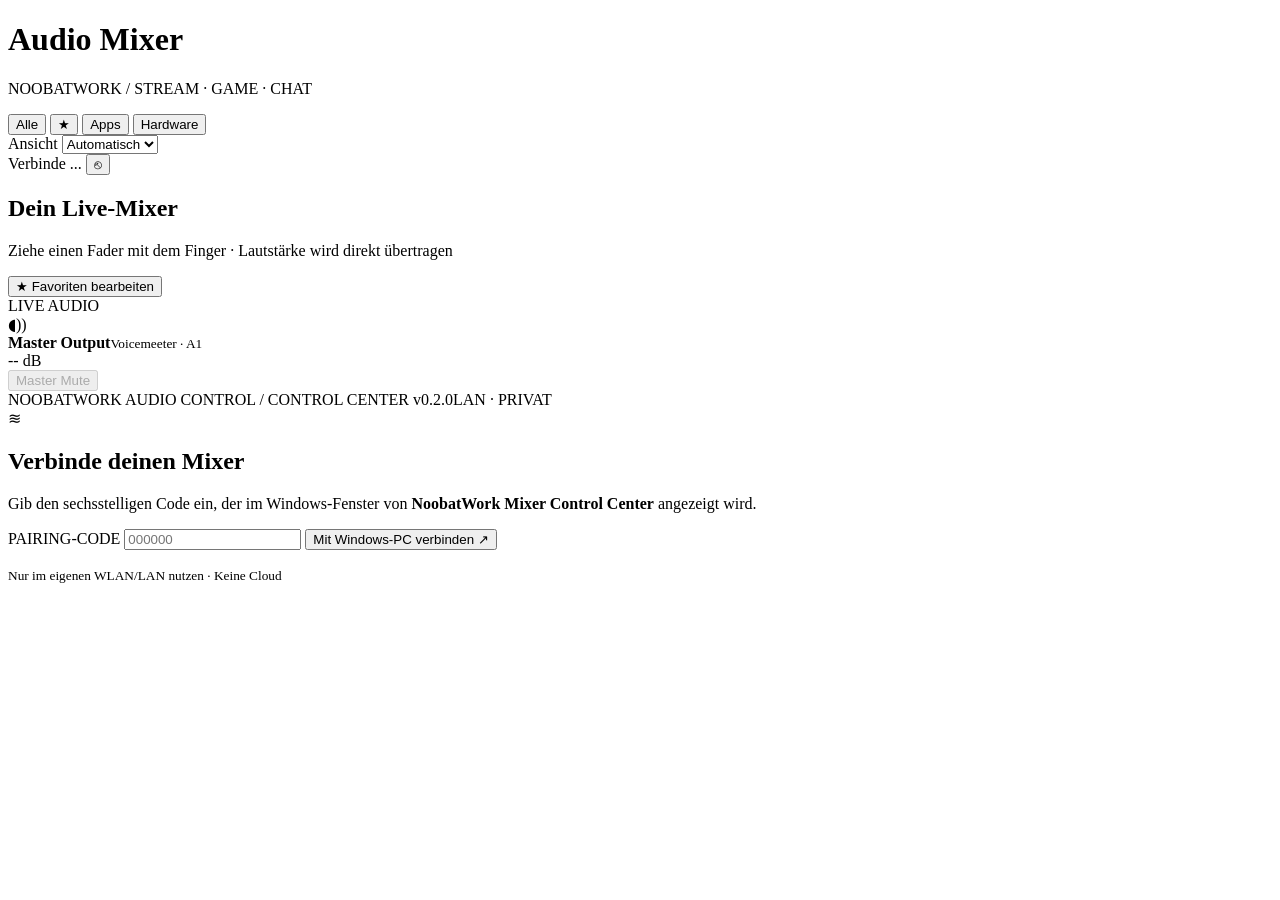
==== control-center/wwwroot/index.html @ 4d45b791 "feat: add separate Windows Mixer Control Center v0.2.0" ====
<!doctype html>
<html lang="de">
<head>
  <meta charset="utf-8">
  <meta name="viewport" content="width=device-width,initial-scale=1,viewport-fit=cover">
  <meta name="theme-color" content="#0b1320">
  <meta name="apple-mobile-web-app-capable" content="yes">
  <meta name="apple-mobile-web-app-status-bar-style" content="black-translucent">
  <meta name="apple-mobile-web-app-title" content="NoobatWork Mixer">
  <title>NoobatWork · Audio Mixer</title>
  <link rel="stylesheet" href="/style.css">
  <script defer src="/favorites.js"></script>
  <script defer src="/profile.js"></script>
  <script defer src="/app.js"></script>
</head>
<body>
  <div id="shell">
    <header class="topbar">
      <div class="identity">
        <div class="logo" aria-hidden="true"><span></span><span></span><span></span><span></span><span></span></div>
        <div><h1>Audio Mixer</h1><p>NOOBATWORK <span class="separator">/</span> STREAM · GAME · CHAT</p></div>
      </div>
      <nav class="tab-bar" aria-label="Audioansicht">
        <button type="button" class="tab selected" data-tab="all">Alle</button>
        <button type="button" class="tab" data-tab="favorites">★</button>
        <button type="button" class="tab" data-tab="apps">Apps</button>
        <button type="button" class="tab" data-tab="channels">Hardware</button>
      </nav>
      <div class="layout-chooser">
        <label for="layout-mode">Ansicht</label>
        <select id="layout-mode" aria-label="Layoutmodus auswählen">
          <option value="auto">Automatisch</option>
          <option value="split">Split-Screen</option>
          <option value="full">Vollbild</option>
        </select>
      </div>
      <div class="status-wrap">
        <span id="connection-dot" class="dot offline"></span>
        <span id="connection">Verbinde ...</span>
        <button id="disconnect" class="icon-button" type="button" title="Gerät entkoppeln" aria-label="Gerät entkoppeln">⎋</button>
      </div>
    </header>
    <main class="workspace">
      <section class="channel-toolbar">
        <div><h2 id="heading">Dein Live-Mixer</h2><p>Ziehe einen Fader mit dem Finger · Lautstärke wird direkt übertragen</p></div>
        <div class="toolbar-actions">
          <button id="edit-favorites" class="edit-favorites" type="button" aria-pressed="false">★ Favoriten bearbeiten</button>
          <div class="live-pill"><span class="pulse"></span> LIVE AUDIO</div>
        </div>
      </section>
      <div id="channels" class="channels" aria-label="Audio-Fader" role="group"></div>
      <div id="empty" class="empty" hidden>
        <div>◉</div><strong>Keine aktiven Audiokanäle</strong>
        <p id="empty-hint">Starte auf deinem Windows-PC eine Anwendung mit Tonausgabe oder wähle „Hardware“.</p>
      </div>
    </main>
    <section class="master-panel" aria-label="Master-Ausgang">
      <div class="master-icon" aria-hidden="true">◖))</div>
      <div class="master-title"><strong>Master Output</strong><small>Voicemeeter · A1</small></div>
      <div class="master-meter" aria-hidden="true"><div id="master-meter-fill"></div></div>
      <div class="master-db" id="master-db">-- dB</div>
      <button class="master-mute" type="button" id="master-mute" disabled>Master Mute</button>
    </section>
    <footer class="footline"><span>NOOBATWORK AUDIO CONTROL <span class="accent-text">/ CONTROL CENTER v0.2.0</span></span><span id="system-status">LAN · PRIVAT</span></footer>
  </div>
  <div class="pair-overlay" id="pair-overlay">
    <form id="pair-form" class="pair-card">
      <div class="pair-logo">≋</div>
      <h2>Verbinde deinen Mixer</h2>
      <p>Gib den sechsstelligen Code ein, der im Windows-Fenster von <strong>NoobatWork Mixer Control Center</strong> angezeigt wird.</p>
      <label for="code">PAIRING-CODE</label>
      <input id="code" name="code" type="text" pattern="[0-9]{6}" inputmode="numeric" maxlength="6" placeholder="000000" autocomplete="one-time-code" required>
      <button class="pair-btn" type="submit">Mit Windows-PC verbinden ↗</button>
      <p id="pair-error" class="pair-error" role="alert"></p>
      <small>Nur im eigenen WLAN/LAN nutzen · Keine Cloud</small>
    </form>
  </div>
  <div id="toast" role="status" aria-live="polite"></div>
</body>
</html>
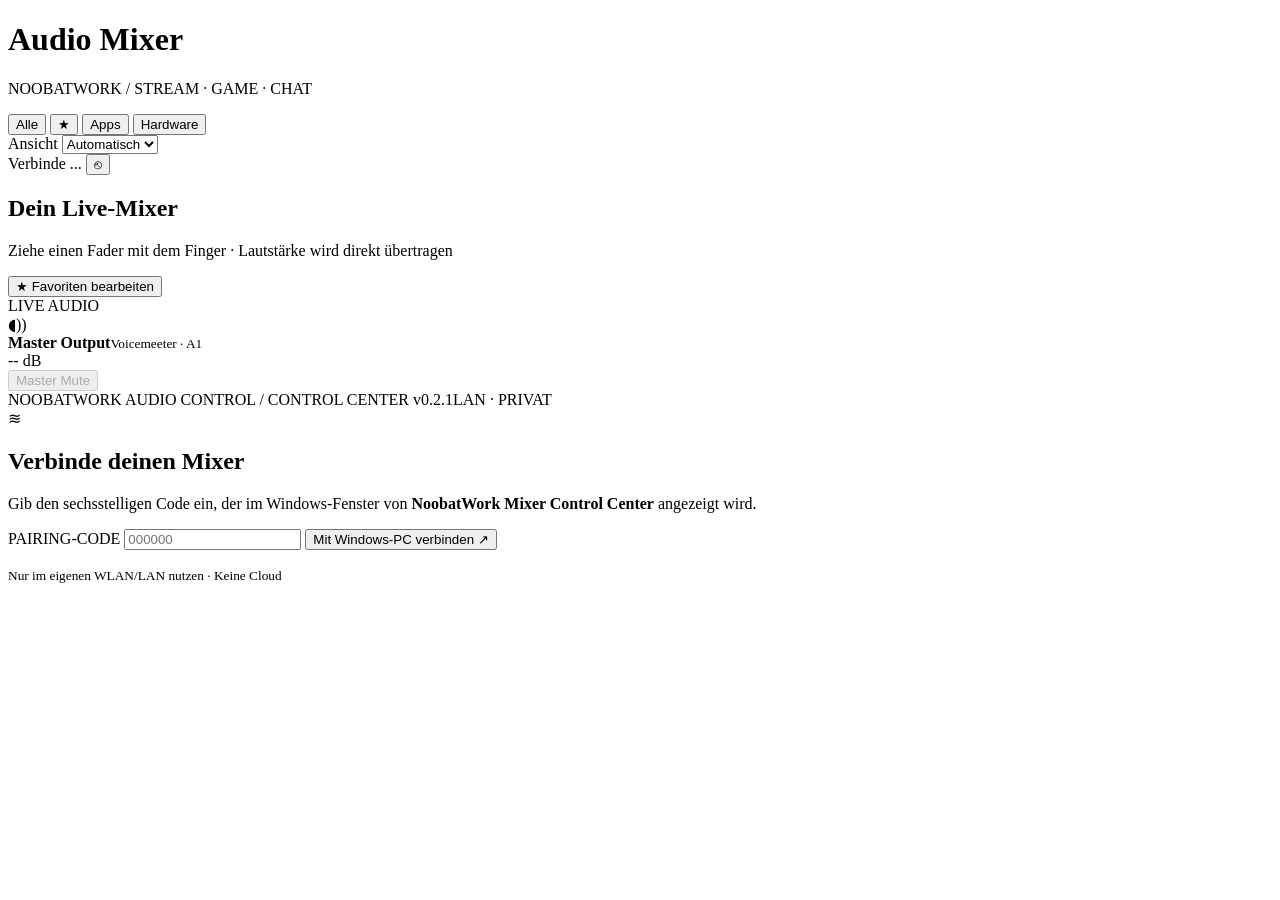
==== commit 49b37d15: "Fix late application discovery and release Control Center v0.2.1" ====
--- a/control-center/wwwroot/index.html
+++ b/control-center/wwwroot/index.html
@@ -44,6 +44,7 @@
       <section class="channel-toolbar">
         <div><h2 id="heading">Dein Live-Mixer</h2><p>Ziehe einen Fader mit dem Finger · Lautstärke wird direkt übertragen</p></div>
         <div class="toolbar-actions">
+          <button id="new-apps" class="edit-favorites" type="button" hidden></button>
           <button id="edit-favorites" class="edit-favorites" type="button" aria-pressed="false">★ Favoriten bearbeiten</button>
           <div class="live-pill"><span class="pulse"></span> LIVE AUDIO</div>
         </div>
@@ -61,7 +62,7 @@
       <div class="master-db" id="master-db">-- dB</div>
       <button class="master-mute" type="button" id="master-mute" disabled>Master Mute</button>
     </section>
-    <footer class="footline"><span>NOOBATWORK AUDIO CONTROL <span class="accent-text">/ CONTROL CENTER v0.2.0</span></span><span id="system-status">LAN · PRIVAT</span></footer>
+    <footer class="footline"><span>NOOBATWORK AUDIO CONTROL <span class="accent-text">/ CONTROL CENTER v0.2.1</span></span><span id="system-status">LAN · PRIVAT</span></footer>
   </div>
   <div class="pair-overlay" id="pair-overlay">
     <form id="pair-form" class="pair-card">
@@ -77,4 +78,4 @@
   </div>
   <div id="toast" role="status" aria-live="polite"></div>
 </body>
-</html>+</html>
